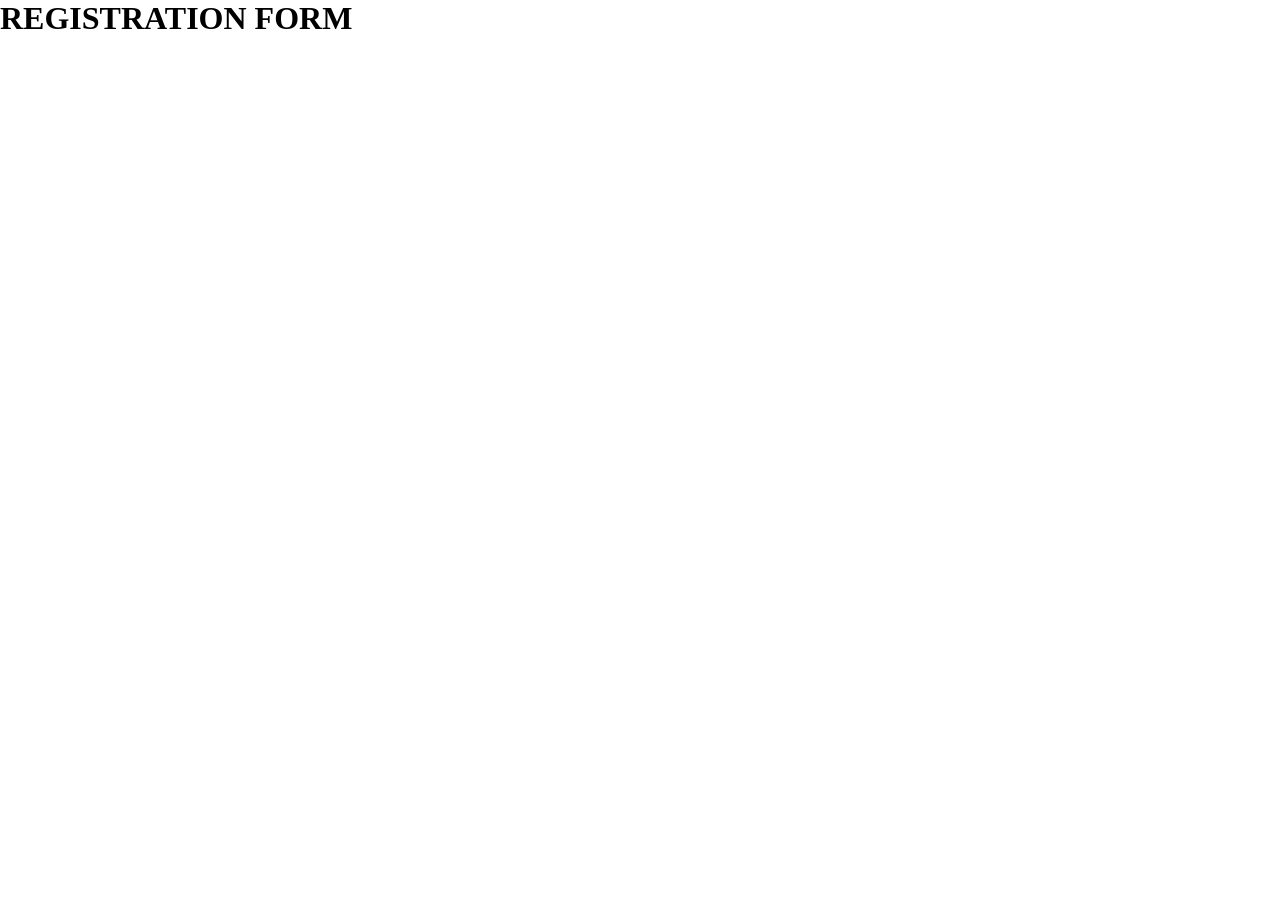
==== registration.html @ 973cb713 "added registration.style.css" ====
<!DOCTYPE html>
<html>
 <head>
    <title>Registration Form</title>
    <link href="style.css" rel="stylesheet" type="text/css" />
 </head>
 <body>
     <div class="registration-form">
        <h1>REGISTRATION FORM</h1>
     </div>
 </body>
</html>
---- style.css ----
/* my code */

* {
    margin: 0;
    padding: 0;
    box-sizing: border-box;
} 

.grid-container {
    display: grid;
    grid-template-rows: 160px 1fr 1fr 1fr 150px;
    grid-template-columns: repeat(3, 1fr);
}


/*mobile*/
@media(max-width: 400px) {
    .section1 {
        order: -2;
    }
    nav {
        display: none;
    }

    .burger {
        display: block;
    }
    #menuchk:checked + nav {
        
        display: flex;
        flex-direction: column;
        width: 100%;
        align-items: flex-end;
        
        position: absolute;
        top: 150px;
        left: 0;
    }
}


/*tablet*/
@media(min-width: 401px) and (max-width: 960px) {

    .cooking-skill {
        width: 50%;
    }
}


/*desktop*/
@media(min-width: 961px) {

    .page {
        width: 960px;
        margin: 0 auto;
    }
}


/* #1 */

.header {
    grid-column: span 3;
    display: flex;
    align-items: center;
    justify-content: space-between;
    height: 150px;
}

#menuchk {
    display: none;
}

.burger {
    display: none;
}

.header img {
    width: 150px;
}

.header a {
    color: #FF4C4C;
    text-decoration: none;
    margin-top: 0;
    margin-right: 0;
    margin-right: 60px;
    font-size: 25px;
}

nav .pinkbtn {
    background-color:  #A94E97;
    box-shadow: 1px 22px 20px 5px  #FF4C4C inset;
    color: white;
    border-radius: 40px;
    padding: 13px 25px 10px 20px;
    font-size: 20px;
}

/* #2 */

.slogan {
    grid-column: span 3;
    display: flex;
    flex-wrap: wrap;
    justify-content: space-between;
/*     justify-items: center; */
}

.slogan img {
    width: 570px;
    height: 260px;
    margin-right: 20px;
    border-radius: 28px;
}

.slogan-text{
    background-color: white;
}

.slogan .cooking-course {
    margin-top: 60px;
    margin-left: 40px;
    margin-bottom: 14px;
    font-size: 40px;
    color: black;  
}

.slogan p {
    margin-left: 40px;
    font-size: 15px;
    color: #83869A;
}

/* #3 */

.main {
    grid-column: span 3;
    grid-row: span 2;
    display: flex;
    flex-wrap: wrap;
}

.main img {
    margin-top: -40px;
}

.main h3 {
    margin-left: 24px;
}

.main p {
    color: #83869A; 
    margin-left: 24px;
    margin-top: 10px;
    margin-bottom: 25px;
}

.main a {
    color:  #FF4C4C;
    text-decoration: none;
    margin-left: 24px;
    font-weight: bold;
}

 #color {
    background-color: #A94E97; 
    box-shadow: 10px 80px 200px 45px #FF4C4C inset;
}

#size {
    color: white;
    font-size: 38px;
    font-weight: bold;
    margin: 45px 15px 20px 45px;
}

.cooking-skill{
    width: 350px;
    height: 322px;
    background-color: white;
    margin-left: 40px;
    margin-bottom: 40px;
    border-radius: 18px;
    box-shadow: 0px 3px 5px grey;
}

/* #4 */

.footer {
    background-color: #FF4C4C;
    grid-column: span 3;
    color: white;
    padding: 12px 0px 20px 20px;
    font-size: 20px;
}
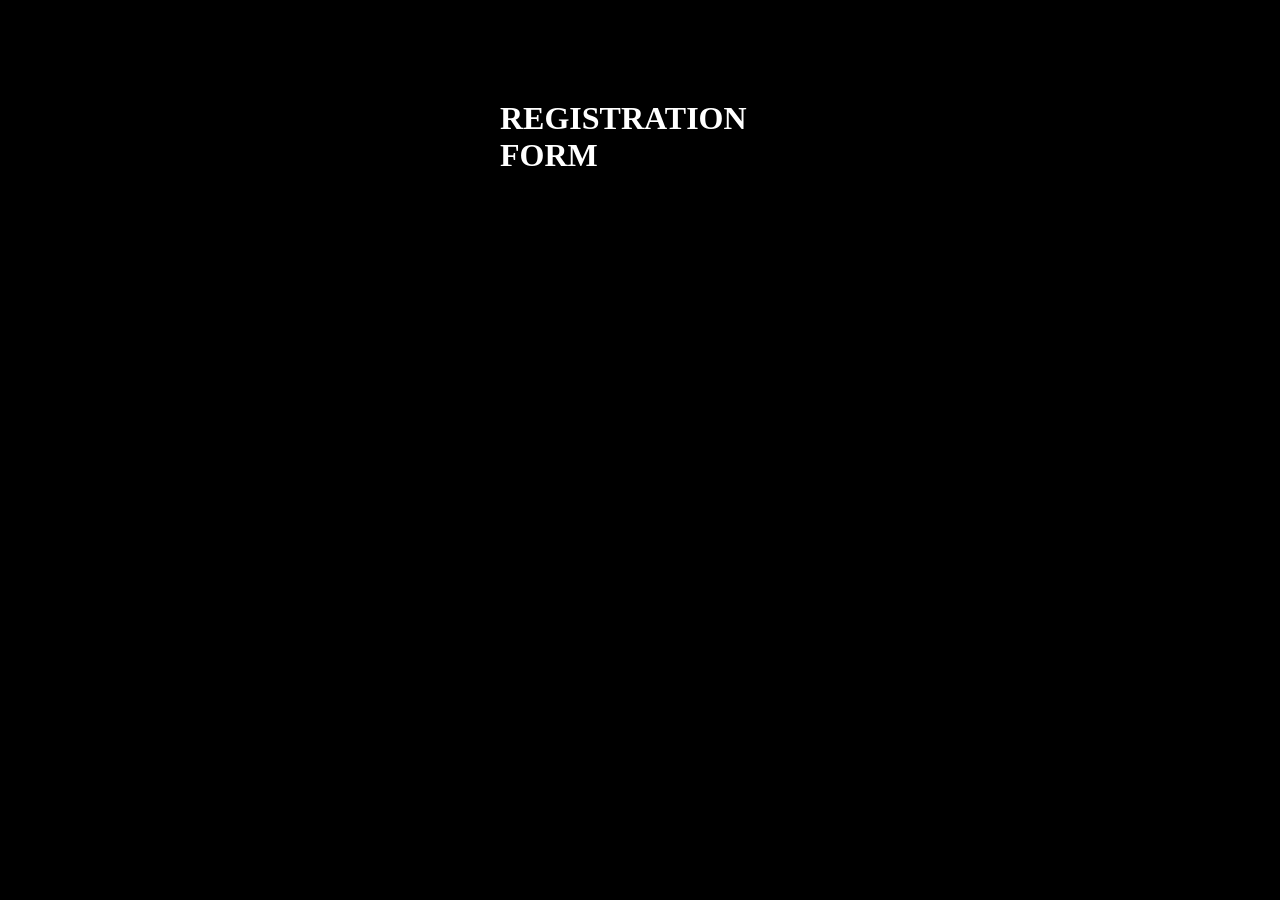
==== commit 6326ccc1: "Header done" ====
--- a/registration.html
+++ b/registration.html
@@ -2,7 +2,7 @@
 <html>
  <head>
     <title>Registration Form</title>
-    <link href="style.css" rel="stylesheet" type="text/css" />
+    <link href="registrationstyle.css" rel="stylesheet" type="text/css" />
  </head>
  <body>
      <div class="registration-form">
--- a/registrationstyle.css
+++ b/registrationstyle.css
@@ -0,0 +1,15 @@
+* {
+    padding: 0;
+    margin: 0;
+    box-sizing: border-box;
+}
+
+
+body {
+    background-color: black;
+}
+
+h1 {
+    color: white;
+    padding: 100px 500px;
+ }
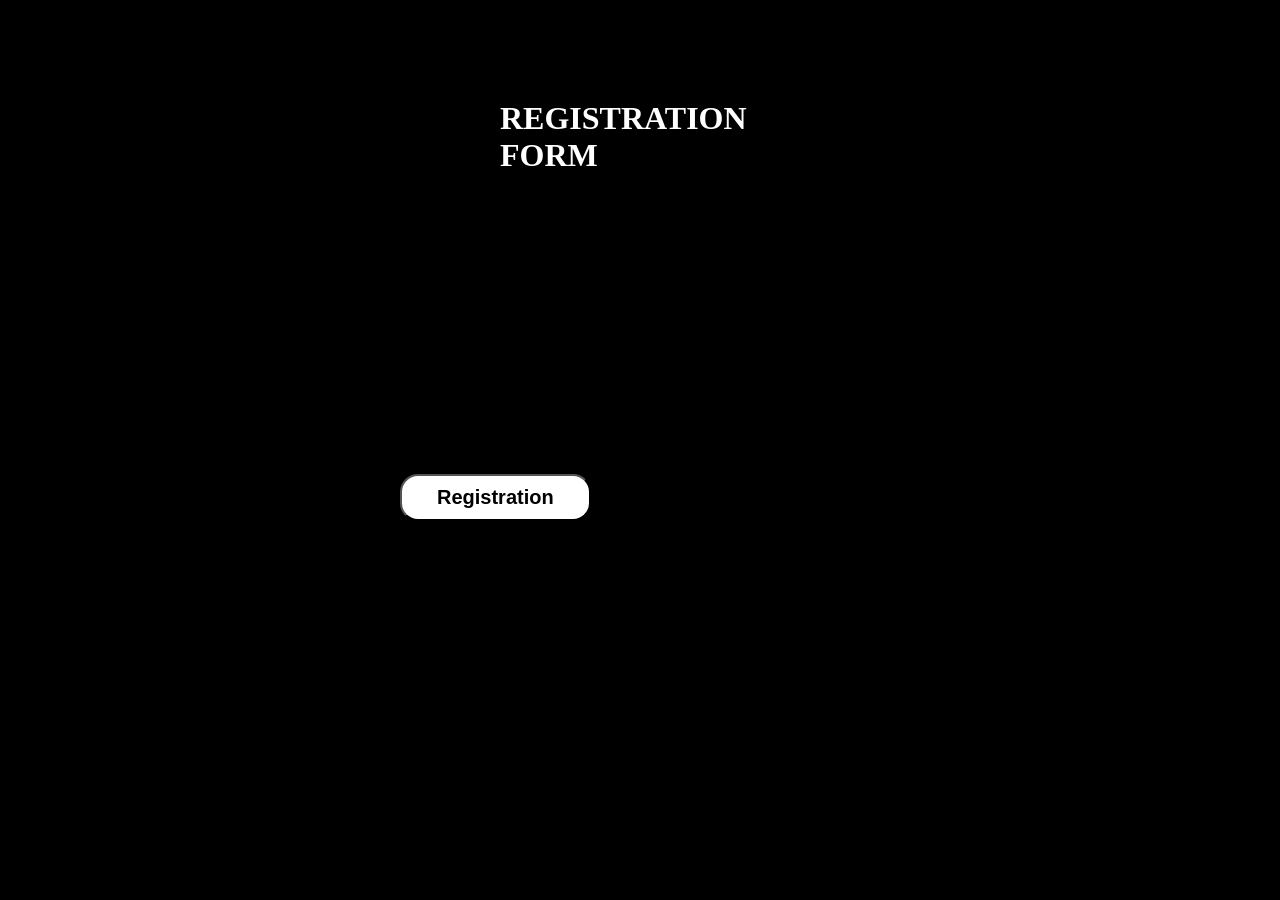
==== commit 6692f1db: "Registration button done" ====
--- a/registration.html
+++ b/registration.html
@@ -1,12 +1,18 @@
 <!DOCTYPE html>
 <html>
- <head>
-    <title>Registration Form</title>
-    <link href="registrationstyle.css" rel="stylesheet" type="text/css" />
- </head>
+  <head>
+     <title>Registration Form</title>
+     <link href="registrationstyle.css" rel="stylesheet" type="text/css" />
+  </head>
+
  <body>
      <div class="registration-form">
         <h1>REGISTRATION FORM</h1>
      </div>
+
+     
+      <button>Registration</button>
+     
+
  </body>
 </html>
--- a/registrationstyle.css
+++ b/registrationstyle.css
@@ -12,4 +12,15 @@
 h1 {
     color: white;
     padding: 100px 500px;
+ }
+
+ button {
+   color: black;
+   background-color: white;
+   padding: 10px 35px;
+   font-weight: bold;
+   font-size: 20px;
+   margin: 200px 400px;
+   border-radius: 18px;
+
  }
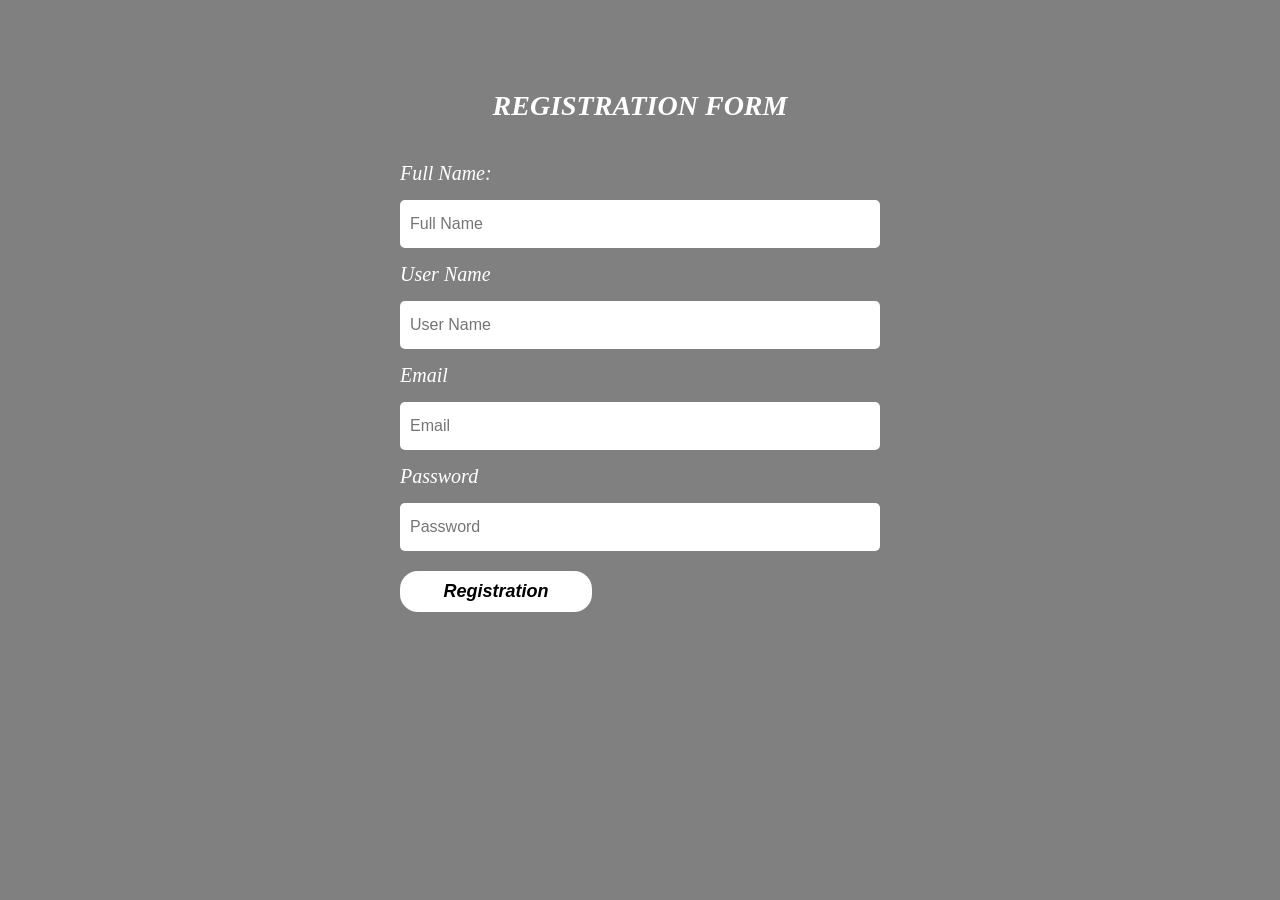
==== commit 617f9aa1: "form section done and updated the registration button" ====
--- a/registration.html
+++ b/registration.html
@@ -8,11 +8,17 @@
  <body>
      <div class="registration-form">
         <h1>REGISTRATION FORM</h1>
+        <form action ="#" method ="post">
+           <p>Full Name:</p>
+           <input type="text" name="fullname" placeholder="Full Name">
+           <p>User Name</p>
+           <input type="text" name="username" placeholder="User Name">
+           <p>Email</p>
+           <input type="email" name="email" placeholder="Email">
+           <p>Password</p>
+           <input type="password" name="password" placeholder="Password">
+           <button>Registration</button>
+        </form>
      </div>
-
-     
-      <button>Registration</button>
-     
-
  </body>
 </html>
--- a/registrationstyle.css
+++ b/registrationstyle.css
@@ -4,23 +4,51 @@
     box-sizing: border-box;
 }
 
-
 body {
-    background-color: black;
+    background-color: gray;
 }
 
 h1 {
     color: white;
-    padding: 100px 500px;
  }
 
- button {
-   color: black;
-   background-color: white;
-   padding: 10px 35px;
-   font-weight: bold;
-   font-size: 20px;
-   margin: 200px 400px;
-   border-radius: 18px;
+ .registration-form {
+    padding: 50px 400px;
+    
+ }
 
- }+ .registration-form h1 {
+    font-size: 28px;
+    text-align: center;
+    margin: 40px 0;
+    font-style: italic;
+ }
+
+ .registration-form p {
+    font-size: 20px;
+    margin: 15px 0;
+    color: white;
+    font-style: italic;
+ }
+
+ .registration-form input {
+    font-size: 16px;
+    padding: 15px 10px;
+    width: 100%;
+    border: 0;
+    border-radius: 5px;
+ }
+
+ .registration-form button {
+    font-size: 18px;
+    font-weight: bold;
+    margin: 20px 0;
+    color: black;
+    padding: 10px 15px;
+    width: 40%;
+    border: 0;
+    border-radius: 5px;
+    background-color: white;
+    border-radius: 18px;
+    font-style: italic;
+  }
